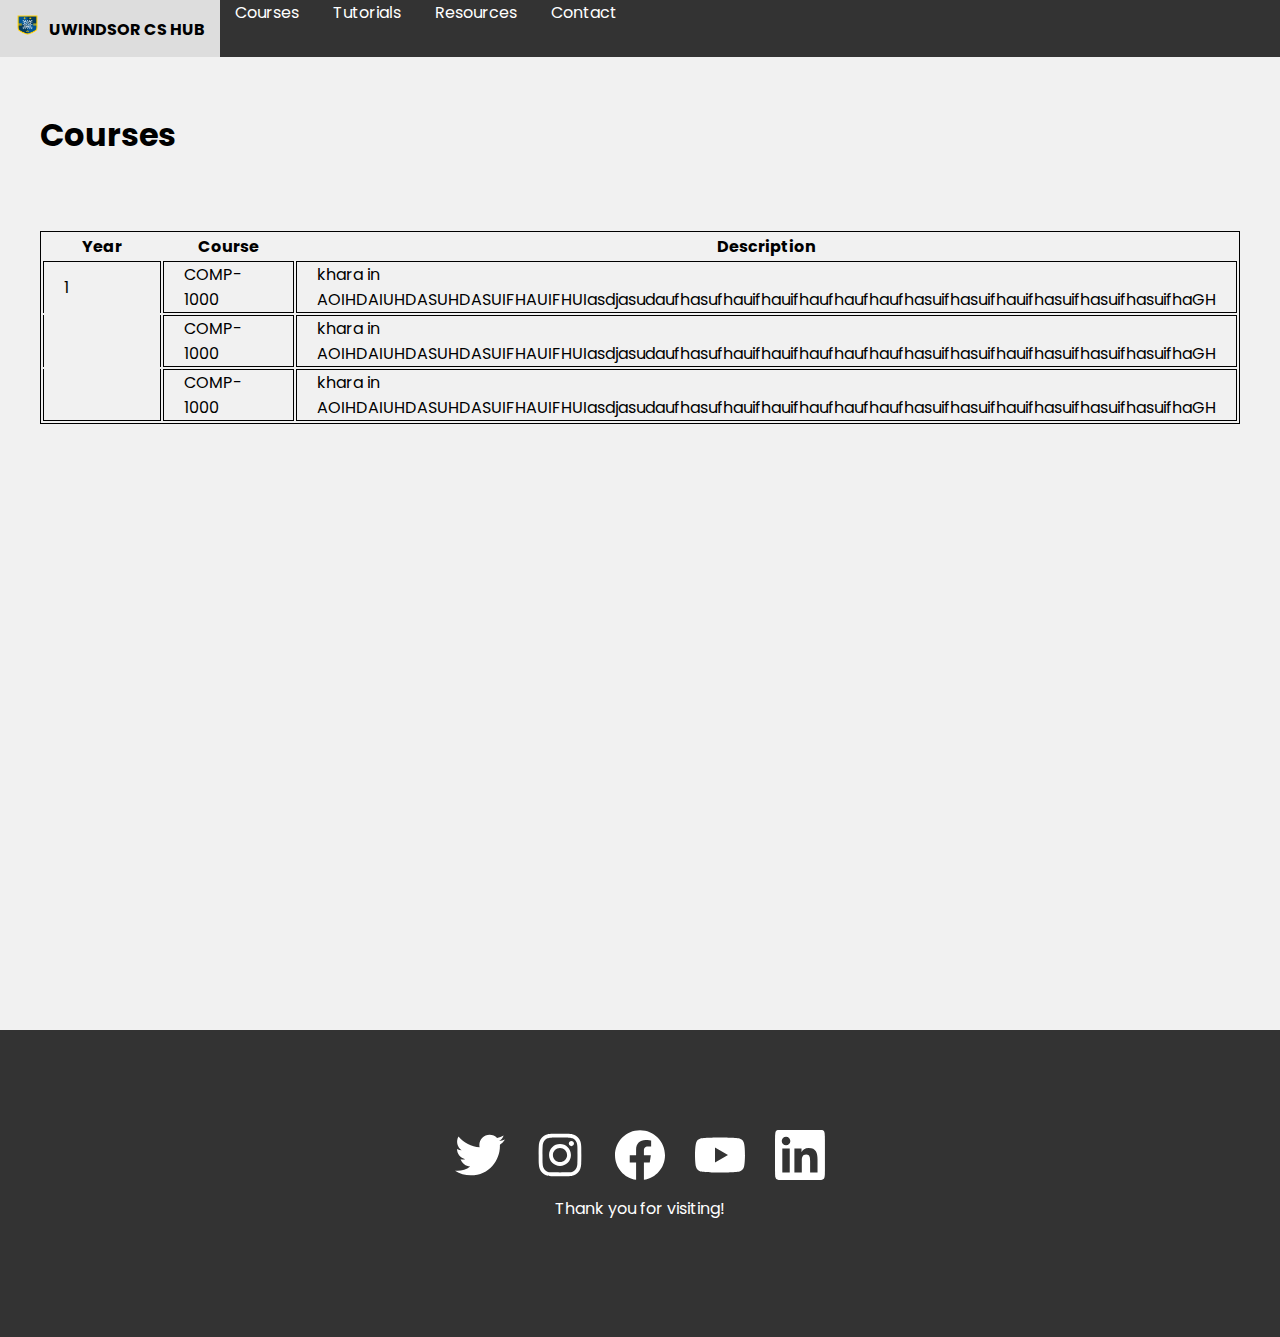
==== courses.html @ 5290d600 "first commit" ====
<!DOCTYPE html>
<html lang="en">
  <head>
    <meta charset="utf-8" />
    <meta name="viewport" content="width=device-width, initial-scale=1" />
    <meta name="theme-color" content="#000000" />
    <meta
      name="description"
      content="Uwindsor CS Hub"
    />
    <link rel="stylesheet" href="https://fonts.googleapis.com/css2?family=Material+Symbols+Outlined:opsz,wght,FILL,GRAD@48,400,0,0" />
    <link rel="stylesheet" href="index.css" />
    <link href="https://cdn.jsdelivr.net/npm/bootstrap@5.3.2/dist/css/bootstrap.min.css" rel="stylesheet" integrity="sha384-T3c6CoIi6uLrA9TneNEoa7RxnatzjcDSCmG1MXxSR1GAsXEV/Dwwykc2MPK8M2HN" crossorigin="anonymous">
    <script src="script.js"></script>
    <script src="https://cdn.jsdelivr.net/npm/bootstrap@5.3.2/dist/js/bootstrap.bundle.min.js" integrity="sha384-C6RzsynM9kWDrMNeT87bh95OGNyZPhcTNXj1NW7RuBCsyN/o0jlpcV8Qyq46cDfL" crossorigin="anonymous"></script>
    <title>UWindsor CS Hub</title>
  </head>
  <body>
    <a name="top"></a>

    <header>
        <div class="navbar" id="navbar">
            <a href="index.html" class="home-button">
                <img src="./images/css-logo-shield.png" height="20" width="25" />
                <strong>UWINDSOR CS HUB</strong>
            </a>
            <div class="nav-options">
                <a href="#top">Courses</a>
                <a href="tutorials.html">Tutorials</a>
                <a href="resources.html">Resources</a>
                <a href="contact.html">Contact</a>
            </div>
        </div>
    </header>

    <div class="course-page">
        <h1>Courses</h1>

        <br><br>

        <table>
            <tr>
                <th>Year</th>
                <th>Course</th>
                <th class="table-description">Description</th>
            </tr>

            <tr>
                <td class="table--top">1</td>
                <td>COMP-1000</td>
                <td>khara in AOIHDAIUHDASUHDASUIFHAUIFHUIasdjasudaufhasufhauifhauifhaufhaufhaufhasuifhasuifhauifhasuifhasuifhasuifhaGH</td>
            </tr>

            <tr>
                <td class="table--mid"></td>
                <td>COMP-1000</td>
                <td>khara in AOIHDAIUHDASUHDASUIFHAUIFHUIasdjasudaufhasufhauifhauifhaufhaufhaufhasuifhasuifhauifhasuifhasuifhasuifhaGH</td>
            </tr>

            <tr>
                <td class="table--bot"></td>
                <td>COMP-1000</td>
                <td>khara in AOIHDAIUHDASUHDASUIFHAUIFHUIasdjasudaufhasufhauifhauifhaufhaufhaufhasuifhasuifhauifhasuifhasuifhasuifhaGH</td>
            </tr>
        </table>
    </div>

    <footer>
        <div class="footer-box">
            <img src="./images/twitter.svg" />
            <img src="./images/instagram.svg" />
            <img src="./images/facebook.svg" />
            <img src="./images/youtube.svg" />
            <img src="./images/linkedin.svg" />
        </div>

        <div class="footer-box">
          <p>Thank you for visiting!</p>
        </div>
    </footer>
  </body>
</html>
---- index.css ----
@import url('https://fonts.googleapis.com/css2?family=Poppins:wght@300;400;500;600;800&family=VT323&display=swap');

body {
    background: #f1f1f1;
    font-family: "Poppins";
    padding: 0;
    margin: 0;
}

header {
    padding-bottom: 50px;
}

#navbar {
    background-color: #333; /* Black background color */
    position: fixed; /* Make it stick/fixed */
    width: 100%; /* Full width */
    margin: 0;
    padding: 0;
    display: flex;
    z-index: 1000;
}

/* Style the navbar links */
#navbar a {
    color: rgb(255, 255, 255);
    text-align: center;
    padding: 15px;
    text-decoration: none;
}

#navbar a:hover {
    background-color: #ddd;
    color: black;
}

.home {
    display: grid;
    grid-template-columns: 3fr 1fr;
    gap: 50px;
    padding-top: 80px;
    padding-left: 20px;
    padding-right: 30px;
    min-height: 100vh;
}

.home-button img{
    padding-right: 5px;
}

footer {
    background-color: #333;
    display: block;
    color: white;
    padding: 100px 0px 100px 0px;
    text-align: center;
    bottom: 0;
    width: 100%;
}

.footer-box {
    display: flex;
    flex-wrap: wrap;
    justify-content: center;
}

.footer-box img {
    filter: invert(100%) sepia(100%) saturate(1%) hue-rotate(176deg) brightness(106%) contrast(101%);
    text-decoration: none;
    width: 50px;
    height: 50px;
    padding: 0px 15px 0px 15px;  
    border-radius: 20%;
}

.footer-box img:hover {
    background-color: rgb(189, 189, 189);  
}

.carousel-img {
    max-height: 400px;
    width: 100%; 
    object-fit: cover; 
    border: 5px solid #555;
}

.hero-banner {
    padding-top: 200px;
    padding-bottom: 200px;
    background-color: rgb(94, 148, 249);
    text-align: center;
}

.hero-banner h1 {
    font-size: 72px;
    color: rgb(255, 255, 255);
    padding-bottom: 20px;
}

.hero-banner p {
    font-size: 24px;
    color:rgb(255, 255, 255);
}

/* COURSE PAGE */
.course-page {
    padding: 40px;
    min-height: 100vh;
}

table {
    border: 1px solid;
}

table td {
    border: 1px solid;
    padding: 0px 20px 0px 20px;
}

table th {
    width: 150px;
    padding: 0px 20px 0px 20px;
}

.table-description {
    width: 50%;
}

.table--top {
    border-top: 1px solid;
    border-right: 1px solid;
    border-left: 1px solid;
    border-bottom: 0px;
}

.table--mid {
    border-top: 0px;
    border-right: 1px solid;
    border-left: 1px solid;
    border-bottom: 0px;
}

.table--bot {
    border-top: 0px;
    border-right: 1px solid;
    border-left: 1px solid;
    border-bottom: 1px solid;
}


/* RESOURCE PAGE */
/* Add some styles for better visibility */
#searchResults {
    margin-top: 20px;
    font-weight: bold;
}

#suggestions {
    margin-top: 10px;
    position: relative;
}

.suggestion-dropdown {
    display: none;
    position: absolute;
    border: 1px solid #ccc;
    width: calc(100% - 2px); /* Adjusted width to match the search input */
    max-height: 150px;
    overflow-y: auto;
    background-color: #fff;
    box-shadow: 0px 4px 8px rgba(0, 0, 0, 0.1);
    border-radius: 4px;
}

.suggestion {
    cursor: pointer;
    padding: 10px;
    border-bottom: 1px solid #eee; /* Removed border between suggestions */
}
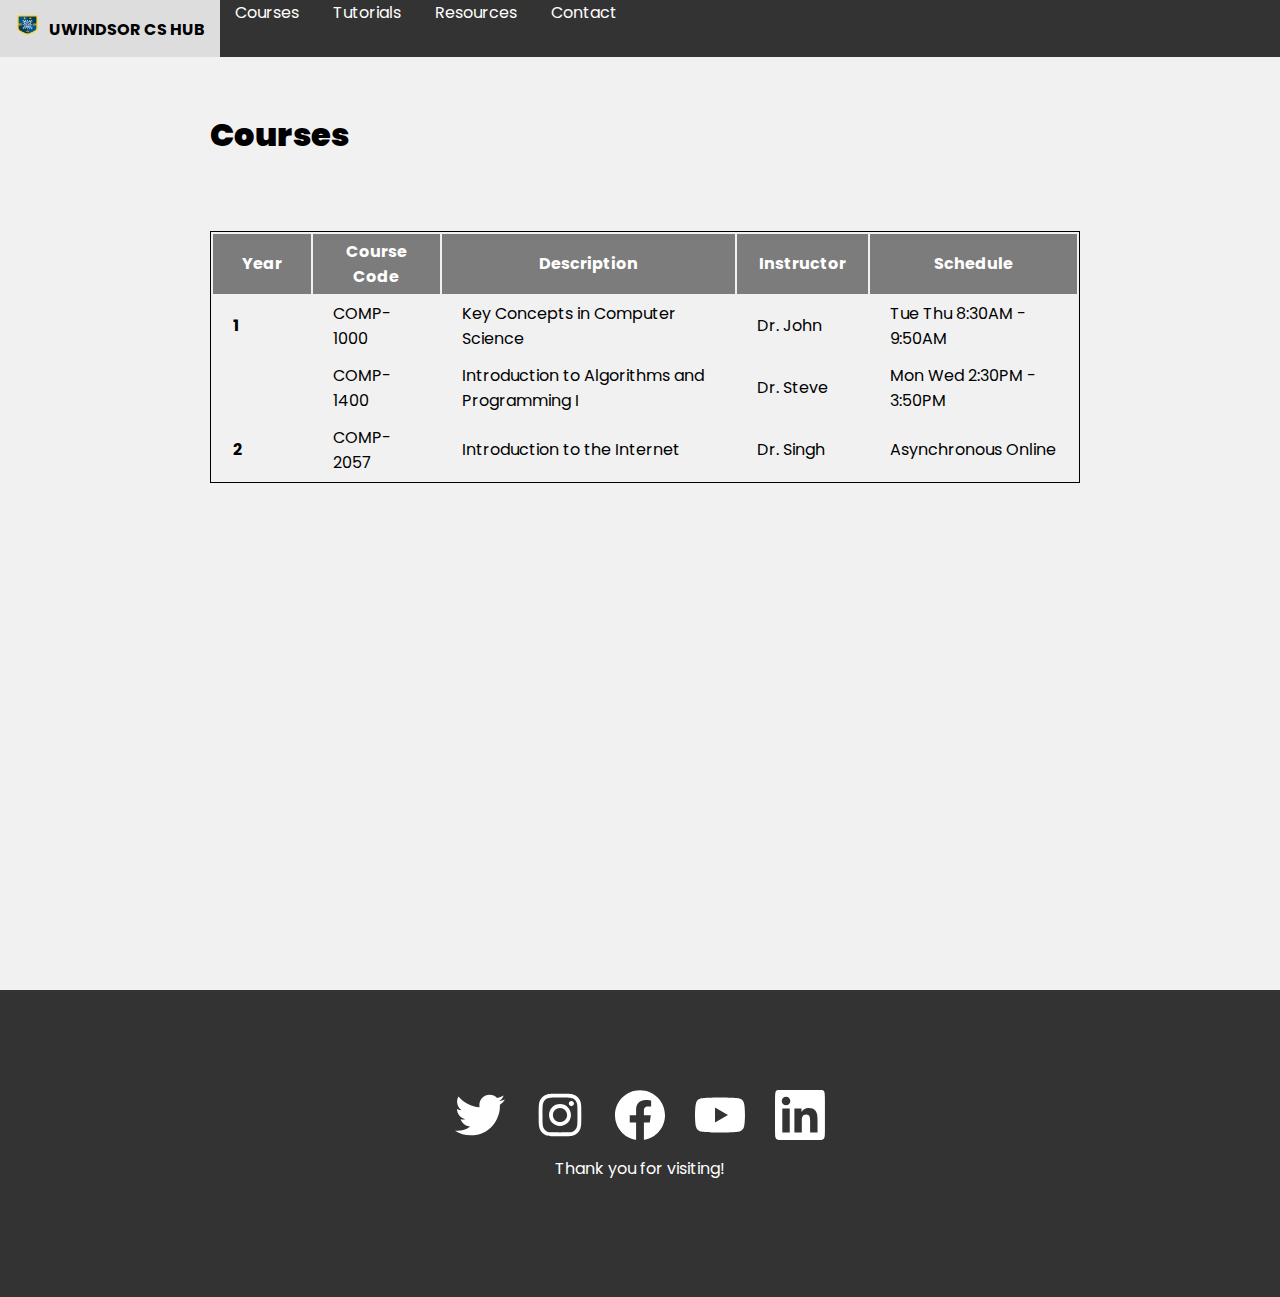
==== commit 55f43489: "commit from desktop" ====
--- a/courses.html
+++ b/courses.html
@@ -34,33 +34,41 @@
     </header>
 
     <div class="course-page">
-        <h1>Courses</h1>
+        <h1><strong>Courses</strong></h1>
 
         <br><br>
 
         <table>
             <tr>
                 <th>Year</th>
-                <th>Course</th>
+                <th class="table-course">Course Code</th>
                 <th class="table-description">Description</th>
+                <th class="table-instructor">Instructor</th>
+                <th class="table-schedule">Schedule</th>
             </tr>
 
             <tr>
-                <td class="table--top">1</td>
+                <td><strong>1</strong></td>
                 <td>COMP-1000</td>
-                <td>khara in AOIHDAIUHDASUHDASUIFHAUIFHUIasdjasudaufhasufhauifhauifhaufhaufhaufhasuifhasuifhauifhasuifhasuifhasuifhaGH</td>
+                <td>Key Concepts in Computer Science</td>
+                <td>Dr. John</td>
+                <td>Tue Thu 8:30AM - 9:50AM</td>
             </tr>
 
             <tr>
-                <td class="table--mid"></td>
-                <td>COMP-1000</td>
-                <td>khara in AOIHDAIUHDASUHDASUIFHAUIFHUIasdjasudaufhasufhauifhauifhaufhaufhaufhasuifhasuifhauifhasuifhasuifhasuifhaGH</td>
+                <td></td>
+                <td>COMP-1400</td>
+                <td>Introduction to Algorithms and Programming I</td>
+                <td>Dr. Steve</td>
+                <td>Mon Wed 2:30PM - 3:50PM</td>
             </tr>
 
             <tr>
-                <td class="table--bot"></td>
-                <td>COMP-1000</td>
-                <td>khara in AOIHDAIUHDASUHDASUIFHAUIFHUIasdjasudaufhasufhauifhauifhaufhaufhaufhasuifhasuifhauifhasuifhasuifhasuifhaGH</td>
+                <td><strong>2</strong></td>
+                <td>COMP-2057</td>
+                <td>Introduction to the Internet</td>
+                <td>Dr. Singh</td>
+                <td>Asynchronous Online</td>
             </tr>
         </table>
     </div>
--- a/index.css
+++ b/index.css
@@ -39,8 +39,8 @@
     grid-template-columns: 3fr 1fr;
     gap: 50px;
     padding-top: 80px;
-    padding-left: 20px;
-    padding-right: 30px;
+    padding-left: 200px;
+    padding-right: 210px;
     min-height: 100vh;
 }
 
@@ -104,7 +104,7 @@
 
 /* COURSE PAGE */
 .course-page {
-    padding: 40px;
+    padding: 40px 200px 0px 210px;
     min-height: 100vh;
 }
 
@@ -113,43 +113,41 @@
 }
 
 table td {
-    border: 1px solid;
-    padding: 0px 20px 0px 20px;
+    padding: 5px 20px 5px 20px;
 }
 
 table th {
-    width: 150px;
-    padding: 0px 20px 0px 20px;
+    width: 100px;
+    padding: 5px 20px 5px 20px;
+    background-color:#7c7c7c;
+    color: white;
 }
 
 .table-description {
-    width: 50%;
+    width: 600px;
 }
 
-.table--top {
-    border-top: 1px solid;
-    border-right: 1px solid;
-    border-left: 1px solid;
-    border-bottom: 0px;
+.table-schedule {
+    width:300px;
 }
 
-.table--mid {
-    border-top: 0px;
-    border-right: 1px solid;
-    border-left: 1px solid;
-    border-bottom: 0px;
-}
-
-.table--bot {
-    border-top: 0px;
-    border-right: 1px solid;
-    border-left: 1px solid;
-    border-bottom: 1px solid;
+.table-course{
+    width: 150px;
 }
 
 
 /* RESOURCE PAGE */
-/* Add some styles for better visibility */
+.resources {
+    display: grid;
+    grid-template-columns: 3fr 1fr;
+    gap: 50px;
+    padding-top: 80px;
+    padding-left: 200px;
+    padding-right: 210px;
+    padding-bottom: 200px;
+    min-height: 100vh;
+}
+
 #searchResults {
     margin-top: 20px;
     font-weight: bold;
@@ -165,7 +163,7 @@
     position: absolute;
     border: 1px solid #ccc;
     width: calc(100% - 2px); /* Adjusted width to match the search input */
-    max-height: 150px;
+    max-height: 300px;
     overflow-y: auto;
     background-color: #fff;
     box-shadow: 0px 4px 8px rgba(0, 0, 0, 0.1);
@@ -176,4 +174,16 @@
     cursor: pointer;
     padding: 10px;
     border-bottom: 1px solid #eee; /* Removed border between suggestions */
+}
+
+.resource-box {
+    max-width: 1000px;
+    height: 200px;
+    background-color: #ffffff; 
+    color: #000000; 
+    line-height: 100px; 
+    border-radius: 10px;
+    border:2px solid;
+    margin: 10px 0px 10px 0px;
+    padding: 20px;
 }